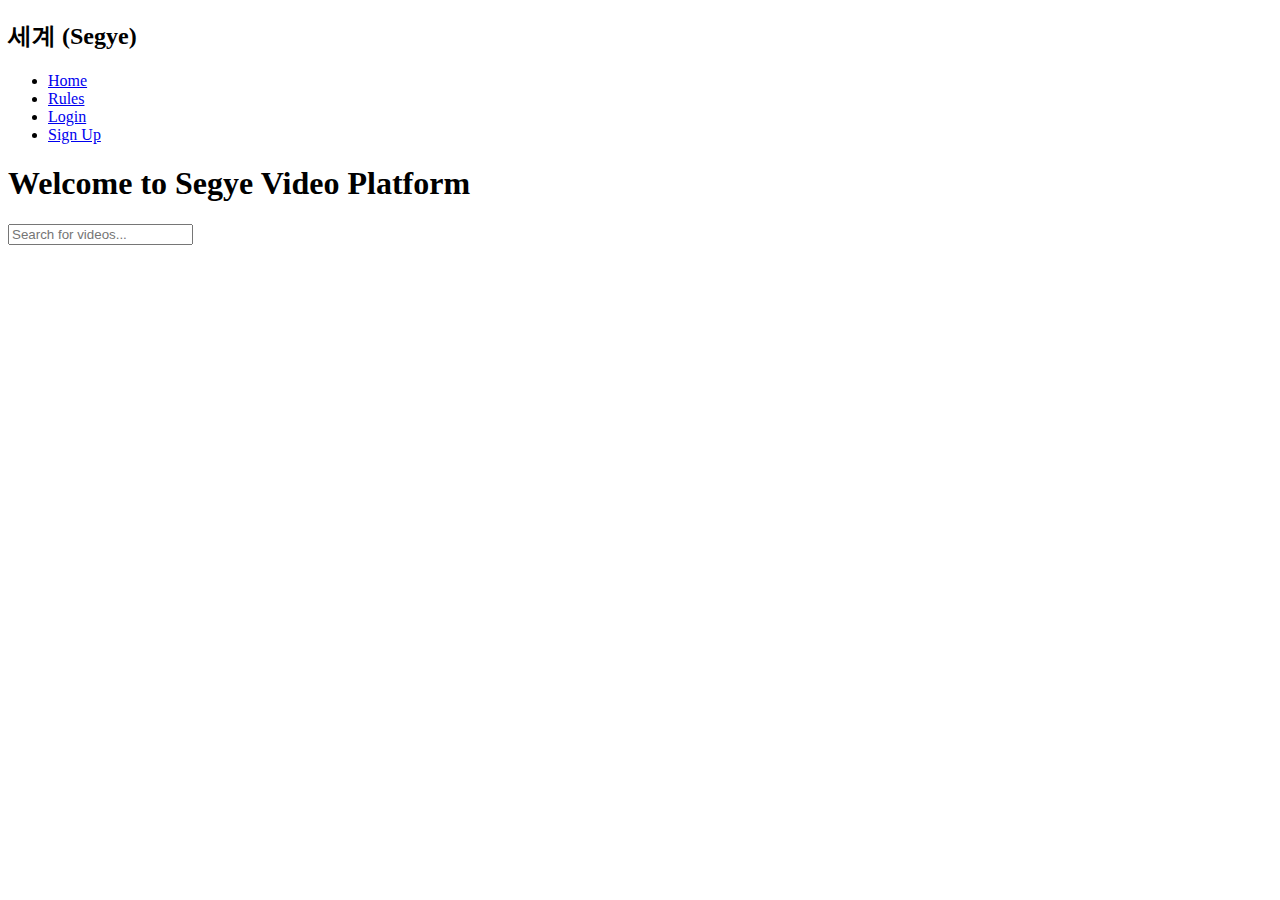
==== index.html @ 80c556b5 "Create index.html for my-project GitHub Pages" ====
<!DOCTYPE html>
<html lang="en">
<head>
    <meta charset="UTF-8">
    <meta name="viewport" content="width=device-width, initial-scale=1.0">
    <title>세계 (Segye) - Video Platform</title>
    <link rel="stylesheet" href="styles.css">
</head>
<body>
    <div id="sidebar">
        <h2>세계 (Segye)</h2>
        <ul>
            <li><a href="index.html">Home</a></li>
            <li><a href="rules.html">Rules</a></li>
            <li><a href="login.html" id="loginLink">Login</a></li>
            <li><a href="signup.html" id="signupLink">Sign Up</a></li>
        </ul>
    </div>

    <div id="mainContent">
        <h1>Welcome to Segye Video Platform</h1>
        <input type="text" id="searchBar" placeholder="Search for videos..." oninput="searchVideos()">
        
        <div id="videoList">
            <!-- Video thumbnails will appear here -->
        </div>
    </div>

    <script src="script.js"></script>
</body>
</html>
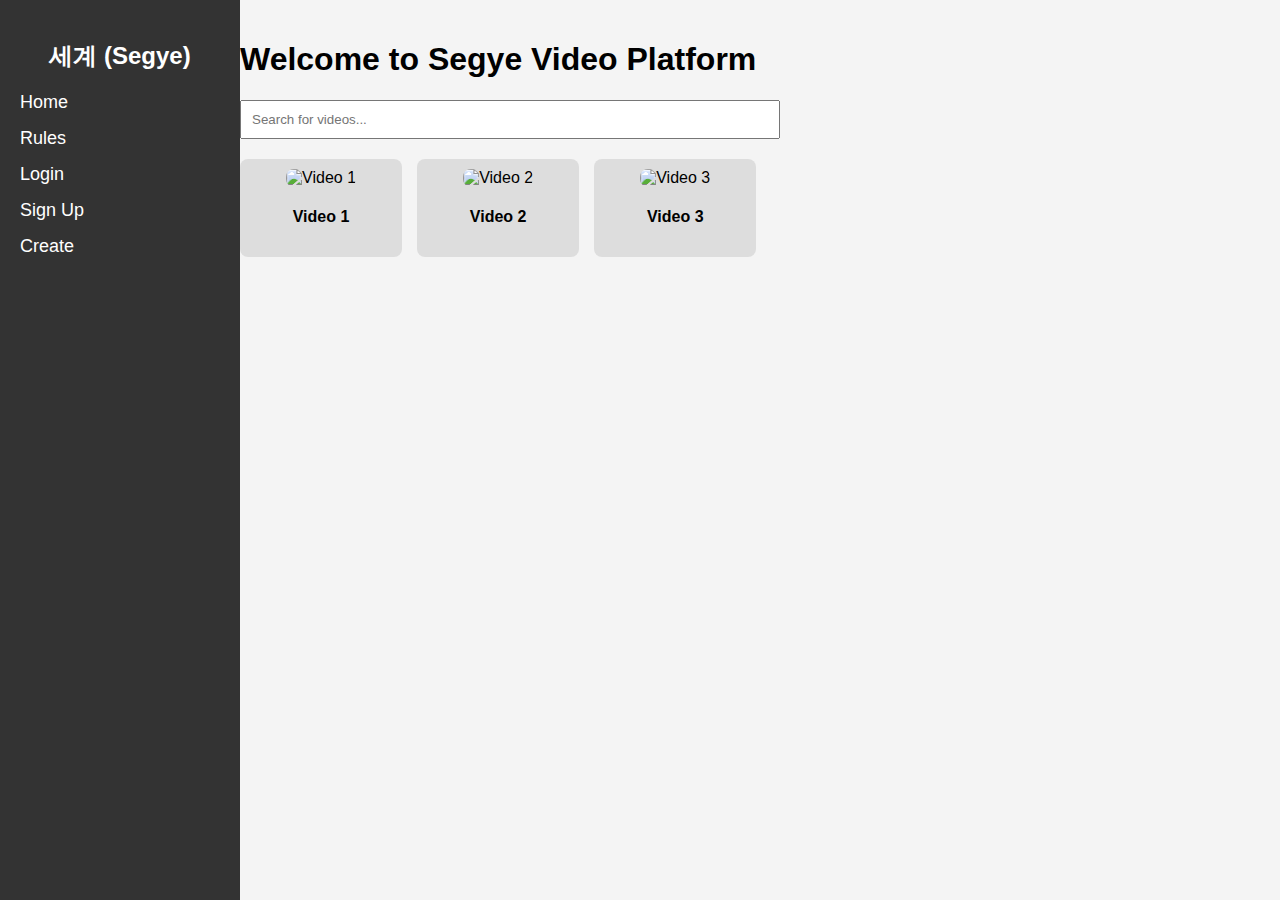
==== commit d8b66f5a: "Update index.html for my-project GitHub Pages" ====
--- a/index.html
+++ b/index.html
@@ -14,6 +14,7 @@
             <li><a href="rules.html">Rules</a></li>
             <li><a href="login.html" id="loginLink">Login</a></li>
             <li><a href="signup.html" id="signupLink">Sign Up</a></li>
+            <li><a href="create.html" id="createLink">Create</a></li>
         </ul>
     </div>
 
--- a/styles.css
+++ b/styles.css
@@ -0,0 +1,66 @@
+body {
+    font-family: Arial, sans-serif;
+    display: flex;
+    height: 100vh;
+    margin: 0;
+    background-color: #f4f4f4;
+}
+
+#sidebar {
+    width: 200px;
+    background-color: #333;
+    color: white;
+    padding: 20px;
+    position: fixed;
+    height: 100%;
+}
+
+#sidebar h2 {
+    text-align: center;
+}
+
+#sidebar ul {
+    list-style-type: none;
+    padding: 0;
+}
+
+#sidebar ul li {
+    margin: 15px 0;
+}
+
+#sidebar ul li a {
+    color: white;
+    text-decoration: none;
+    font-size: 18px;
+}
+
+#mainContent {
+    margin-left: 220px;
+    padding: 20px;
+}
+
+#searchBar {
+    width: 100%;
+    padding: 10px;
+    margin-bottom: 20px;
+}
+
+#videoList {
+    display: grid;
+    grid-template-columns: repeat(3, 1fr);
+    gap: 15px;
+}
+
+.videoThumbnail {
+    background-color: #ddd;
+    padding: 10px;
+    text-align: center;
+    border-radius: 8px;
+    cursor: pointer;
+}
+
+.videoThumbnail img {
+    width: 100%;
+    height: auto;
+    border-radius: 8px;
+}
